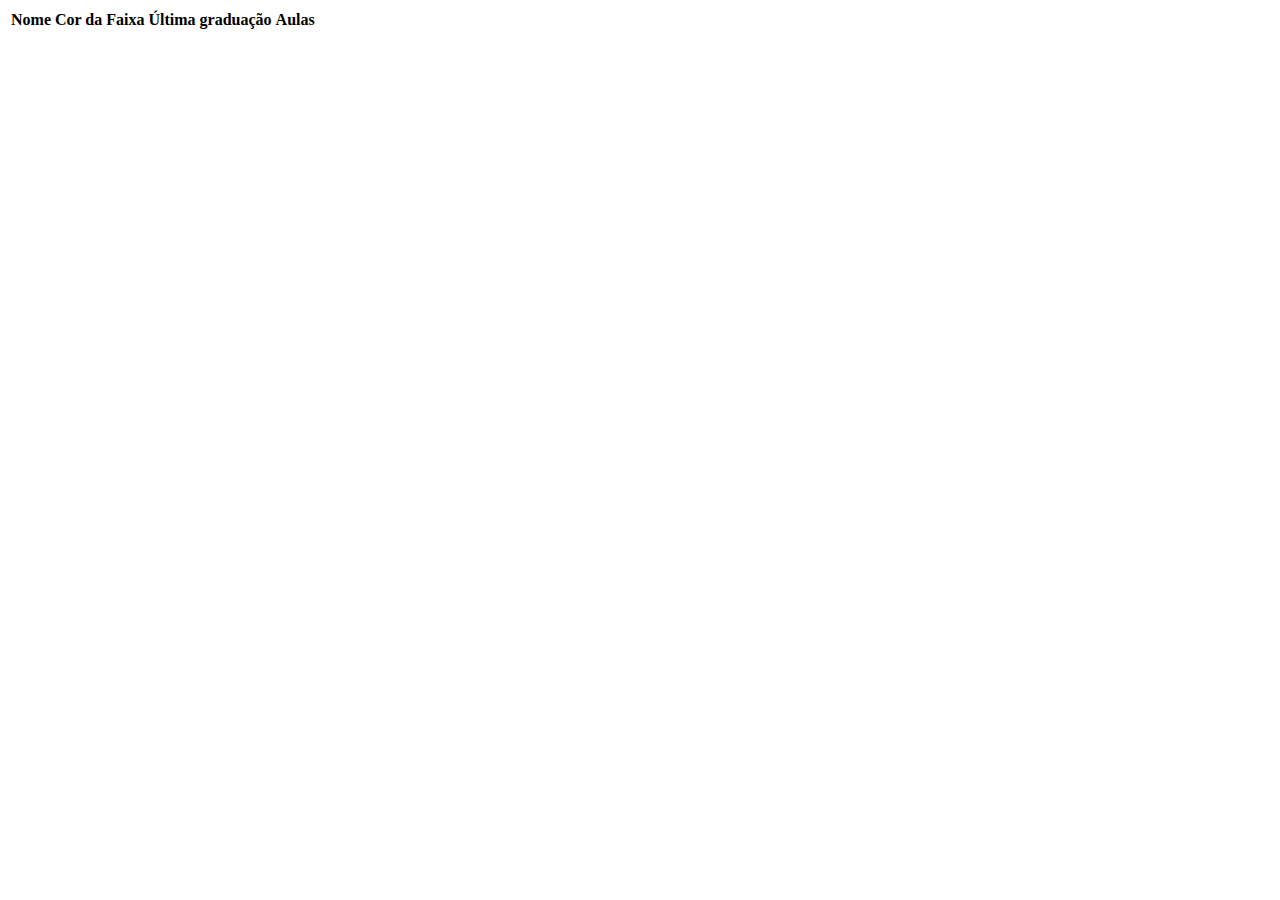
==== dashboard.html @ 5eeac39b "Foram criados 02 arquivos js: Um array e uma regra de lógica. Ambos não terminados." ====
<!DOCTYPE html>
<html lang="pt-br">
<head>
    <meta charset="UTF-8">
    <meta http-equiv="X-UA-Compatible" content="IE=edge">
    <meta name="viewport" content="width=device-width, initial-scale=1.0">
    <title>Área logada - Trackbelt</title>
</head>

<body>

    <table class="students-table">
        <thead>
            <tr>
                <th>Nome</th>
                <th>Cor da Faixa</th>
                <th>Última graduação</th>
                <th>Aulas</th>
            </tr>
        </thead>
    </table>

 <script src="/app/students.js"></script>
 <script src="/app/table.js"></script>
</body>
</html>
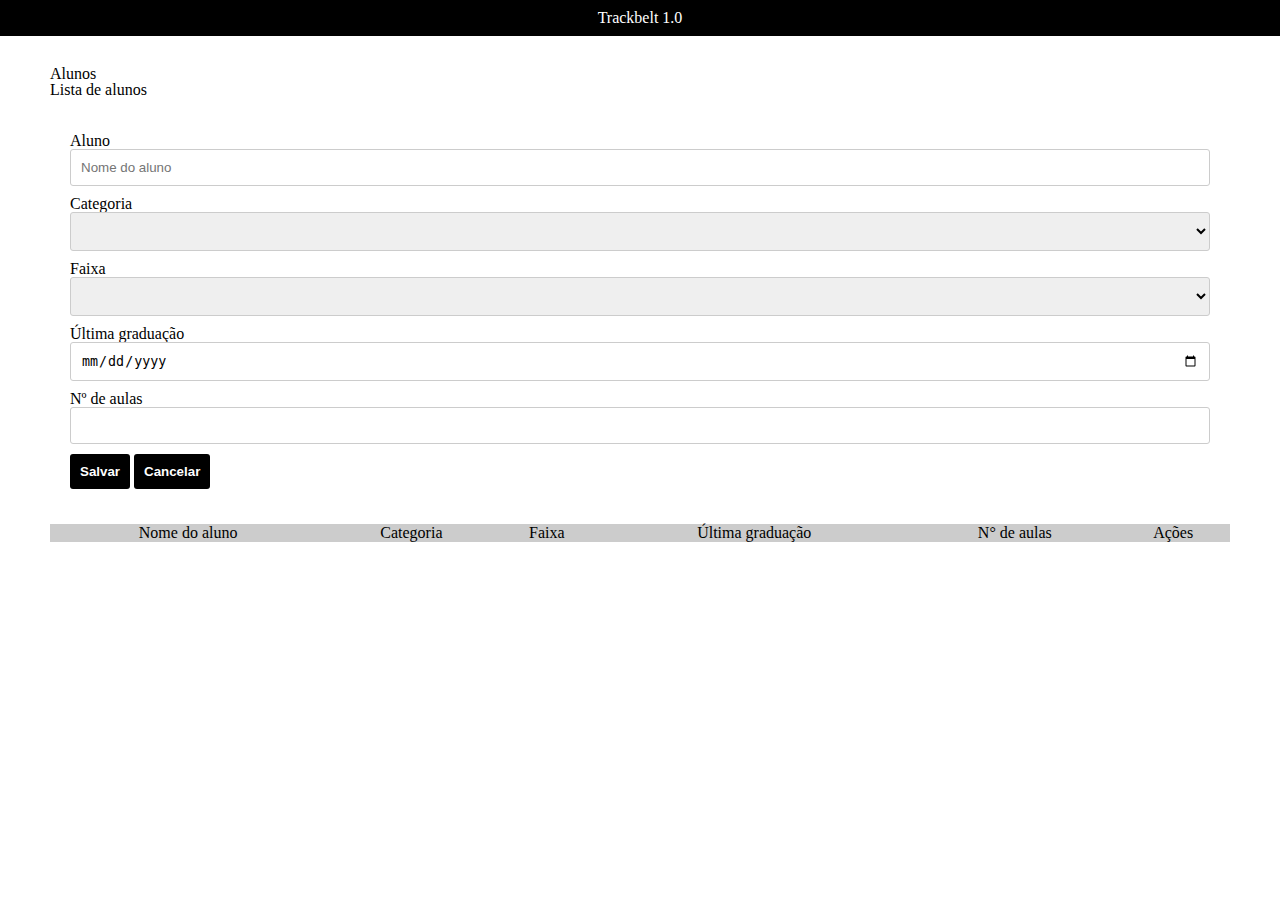
==== commit f9cd23e8: "Página dashboard criada / Formulário de cadastro criado / Regras de negócio em js criada / Projeto e" ====
--- a/dashboard.html
+++ b/dashboard.html
@@ -1,26 +1,93 @@
 <!DOCTYPE html>
 <html lang="pt-br">
+
 <head>
     <meta charset="UTF-8">
     <meta http-equiv="X-UA-Compatible" content="IE=edge">
     <meta name="viewport" content="width=device-width, initial-scale=1.0">
+    <link rel="stylesheet" href="/styles/style.css">
     <title>Área logada - Trackbelt</title>
 </head>
 
 <body>
+<header>
+    Trackbelt 1.0
+</header>
+    <main>
+        <div class="title">
+            <h2>Alunos</h2>
+            <span>Lista de alunos</span>
+        </div>
 
-    <table class="students-table">
-        <thead>
-            <tr>
-                <th>Nome</th>
-                <th>Cor da Faixa</th>
-                <th>Última graduação</th>
-                <th>Aulas</th>
-            </tr>
-        </thead>
-    </table>
+        <div class="card">
+            <div class="line-input">
+                <label>Aluno</label>
+                <input type="text" id="aluno"  placeholder="Nome do aluno">
+            </div>
 
- <script src="/app/students.js"></script>
- <script src="/app/table.js"></script>
+            <div class="line-input">
+                <label>Categoria</label>
+                <select name="categoria" id="categoria">
+                    <option value=""></option>
+                    <option value="kids">Kids</option>
+                    <option value="adulto">Adulto</option>
+                </select>
+            </div>
+
+            <div class="line-input">
+                <label>Faixa</label>
+                <select name="faixa" id="faixa">
+                    <option value=""></option>
+                    <option value="branca">Branca</option>
+                    <option value="cinza">Cinza</option>
+                    <option value="azul">Azul</option>
+                    <option value="roxa">Roxa</option>
+                    <option value="marrom">Marrom</option>
+                    <option value="preta">Preta</option>
+                </select>   
+            </div>
+
+            <div class="line-input">
+                <label>Última graduação</label>
+                <input type="date" id="dataGraduacao">
+            </div>
+
+            <div class="line-input">
+                <label>Nº de aulas</label>
+                <input type="number" id="numeroAulas">
+            </div>
+
+            <button onclick="aluno.salvar()">Salvar</button>
+            <button onclick="aluno.cancelar()">Cancelar</button>
+        </div>
+
+        <div class="content">
+            <table>
+                <thead>
+                    <th>Nome do aluno</th>
+                    <th>Categoria</th>
+                    <th>Faixa</th>
+                    <th>Última graduação</th>
+                    <th>N° de aulas</th>
+                    <th class="center">Ações</th>
+                </thead>
+
+                <tbody id="tbody">
+                    
+
+                </tbody>
+            </table>
+
+        </div>
+
+
+
+    </main>
+
+
+    
+
+<script src="./app/main.js"></script>
 </body>
+
 </html>--- a/styles/style.css
+++ b/styles/style.css
@@ -0,0 +1,4 @@
+@import url(./reset.css);
+@import url(./login.css);
+@import url(./assets.css);
+@import url(./dashboard.css);
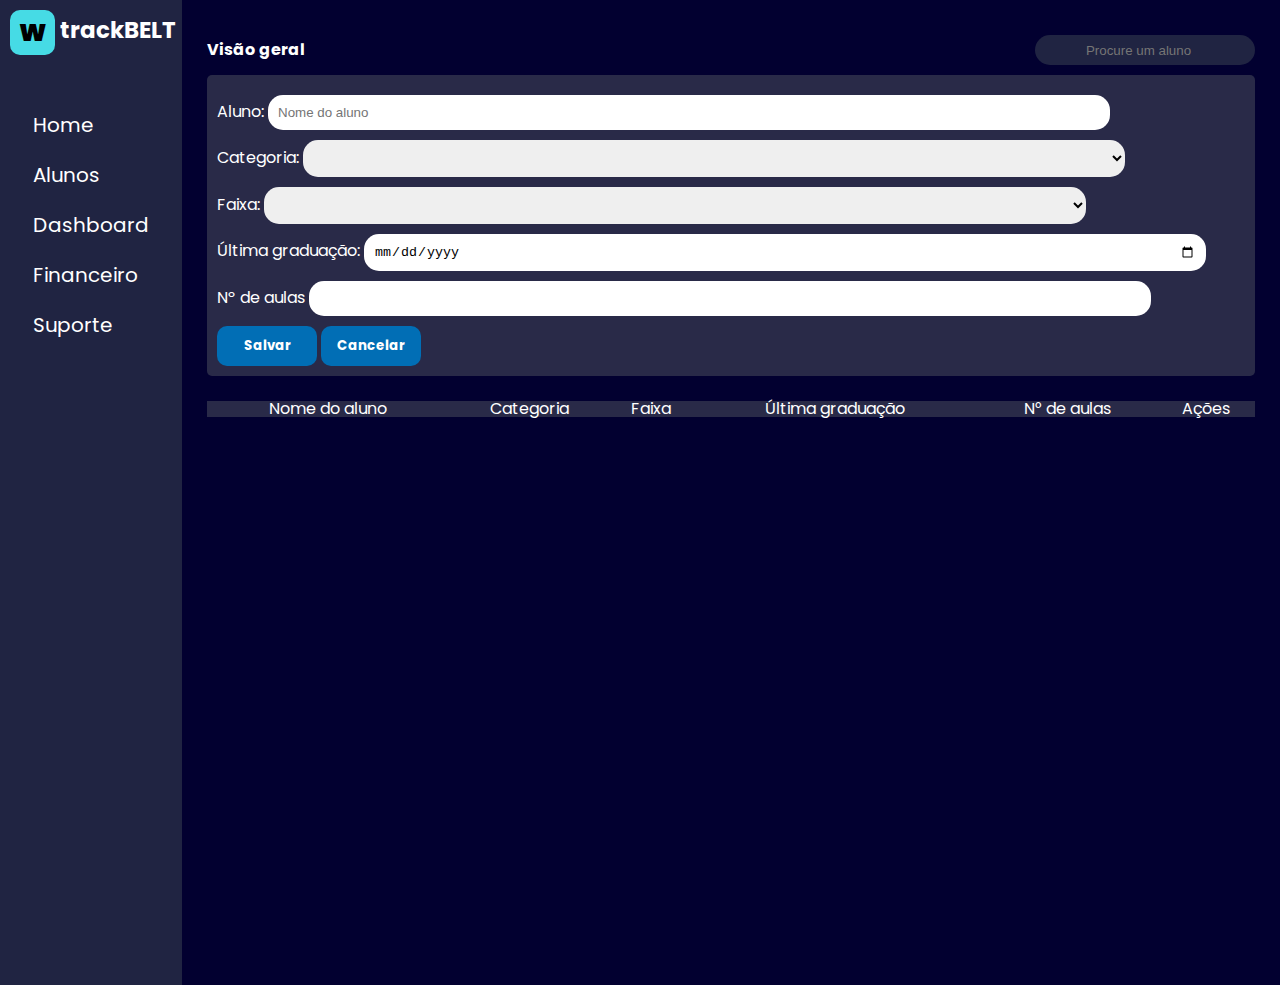
==== commit ac623d38: "Design do dashboard finalizado." ====
--- a/dashboard.html
+++ b/dashboard.html
@@ -7,27 +7,48 @@
     <meta name="viewport" content="width=device-width, initial-scale=1.0">
     <link rel="stylesheet" href="/styles/style.css">
     <title>Área logada - Trackbelt</title>
+    <link rel="preconnect" href="https://fonts.googleapis.com">
+<link rel="preconnect" href="https://fonts.gstatic.com" crossorigin>
+<link href="https://fonts.googleapis.com/css2?family=Poppins&display=swap" rel="stylesheet">
 </head>
 
 <body>
-<header>
-    Trackbelt 1.0
-</header>
-    <main>
-        <div class="title">
-            <h2>Alunos</h2>
-            <span>Lista de alunos</span>
+    <div class="main_container">   
+    <div class="sidebar">
+        <div class="name_icon">
+            <div class="belt">
+                W
+            </div>  
+                trackBELT     
+        </div>
+        <div class="sidebar_list">
+            <ul class="sidebar_items">
+                <li class="sidebar_items">Home</li>
+                <li class="sidebar_items">Alunos</li>
+                <li class="sidebar_items">Dashboard</li>
+                <li class="sidebar_items">Financeiro</li>
+                <li class="sidebar_items">Suporte</li>
+            </ul>
+        </div>
+    </div>
+
+    <div class="dashboard">
+        <div class="dashboard_header">
+            <p>Visão geral</p>
+            <input type="search" placeholder="Procure um aluno" class="search">
         </div>
 
-        <div class="card">
-            <div class="line-input">
-                <label>Aluno</label>
-                <input type="text" id="aluno"  placeholder="Nome do aluno">
+        <!-- TABELA -->
+        <div class="form">
+
+            <div class="nome_aluno">
+                <label>Aluno:</label>
+                <input type="text" id="aluno"  placeholder="Nome do aluno" class="aluno">
             </div>
 
-            <div class="line-input">
-                <label>Categoria</label>
-                <select name="categoria" id="categoria">
+            <div class="categoria_aluno">
+                <label>Categoria:</label>
+                <select name="categoria" id="categoria" class="categoria">
                     <option value=""></option>
                     <option value="kids">Kids</option>
                     <option value="adulto">Adulto</option>
@@ -35,8 +56,8 @@
             </div>
 
             <div class="line-input">
-                <label>Faixa</label>
-                <select name="faixa" id="faixa">
+                <label>Faixa:</label>
+                <select name="faixa" id="faixa" class="faixa">
                     <option value=""></option>
                     <option value="branca">Branca</option>
                     <option value="cinza">Cinza</option>
@@ -48,22 +69,23 @@
             </div>
 
             <div class="line-input">
-                <label>Última graduação</label>
-                <input type="date" id="dataGraduacao">
+                <label>Última graduação:</label>
+                <input type="date" id="dataGraduacao" class="ultima_graduacao">
             </div>
 
             <div class="line-input">
                 <label>Nº de aulas</label>
-                <input type="number" id="numeroAulas">
+                <input type="number" id="numeroAulas" class="numero_de_aulas">
             </div>
 
-            <button onclick="aluno.salvar()">Salvar</button>
-            <button onclick="aluno.cancelar()">Cancelar</button>
+            <button onclick="aluno.salvar()" id="btn-1" class="buttons">Salvar</button>
+
+            <button onclick="aluno.cancelar()" class="buttons">Cancelar</button>
         </div>
 
-        <div class="content">
-            <table>
-                <thead>
+        <div class="table">
+            <table class="table_content">
+                <thead class="table-header">
                     <th>Nome do aluno</th>
                     <th>Categoria</th>
                     <th>Faixa</th>
@@ -71,21 +93,12 @@
                     <th>N° de aulas</th>
                     <th class="center">Ações</th>
                 </thead>
-
                 <tbody id="tbody">
-                    
-
                 </tbody>
             </table>
-
         </div>
-
-
-
-    </main>
-
-
-    
+    </div>
+</div>
 
 <script src="./app/main.js"></script>
 </body>
--- a/styles/style.css
+++ b/styles/style.css
@@ -2,3 +2,6 @@
 @import url(./login.css);
 @import url(./assets.css);
 @import url(./dashboard.css);
+@import url(./assets.css);
+@import url(./table.css);
+@import url(./form.css);
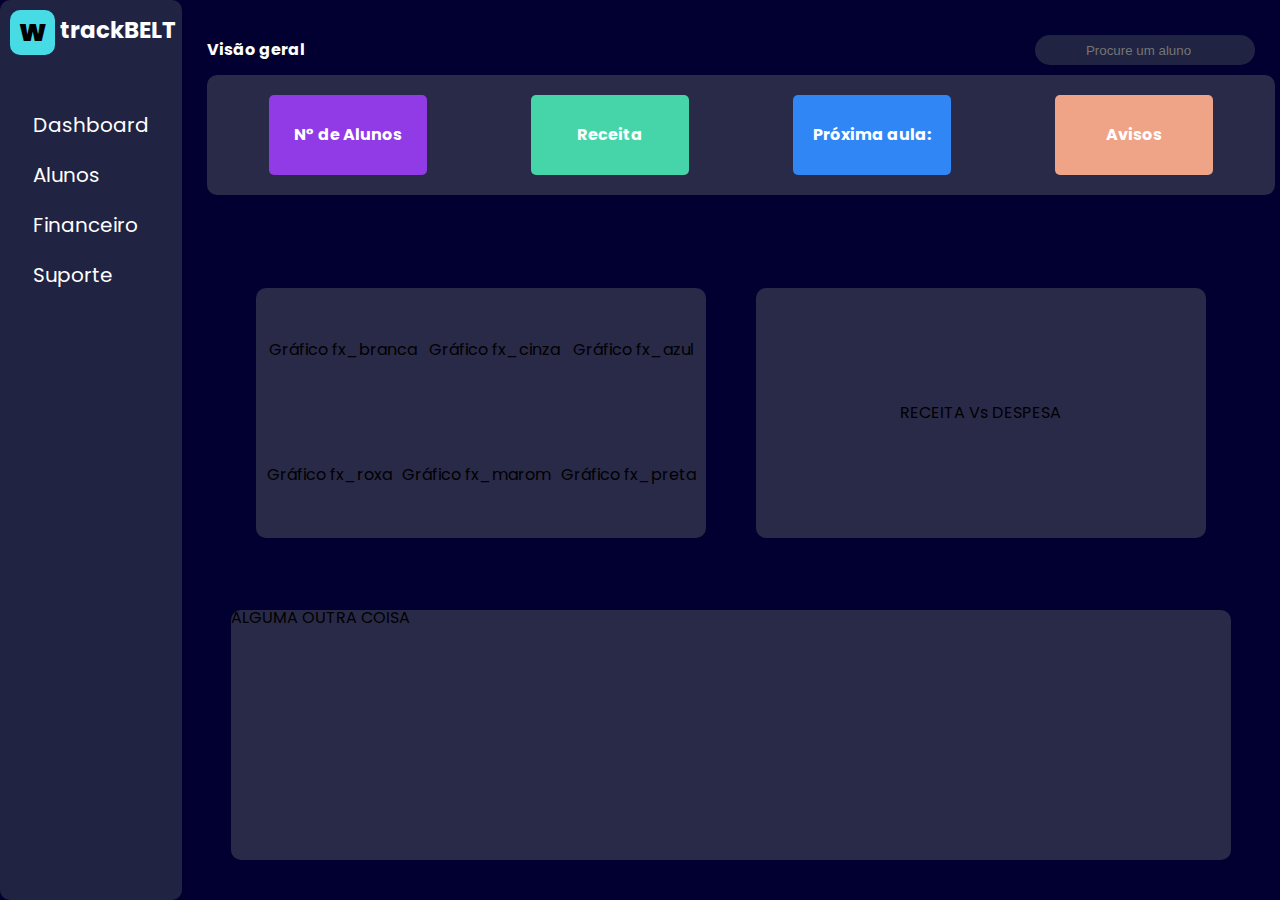
==== commit 3c22ffa0: "Atualizado" ====
--- a/dashboard.html
+++ b/dashboard.html
@@ -11,6 +11,7 @@
 <link rel="preconnect" href="https://fonts.gstatic.com" crossorigin>
 <link href="https://fonts.googleapis.com/css2?family=Poppins&display=swap" rel="stylesheet">
 </head>
+<!-- CABEÇALHO SIDEBAR -->
 
 <body>
     <div class="main_container">   
@@ -21,16 +22,23 @@
             </div>  
                 trackBELT     
         </div>
+
+<!-- MENU SIDEBAR -->
+
         <div class="sidebar_list">
             <ul class="sidebar_items">
-                <li class="sidebar_items">Home</li>
-                <li class="sidebar_items">Alunos</li>
-                <li class="sidebar_items">Dashboard</li>
-                <li class="sidebar_items">Financeiro</li>
-                <li class="sidebar_items">Suporte</li>
+                <li class="sidebar_items"><a href="dashboard.html">Dashboard</li>
+
+                <li class="sidebar_items"><a href="alunos.html">Alunos</a></li>
+
+                <li class="sidebar_items"><a href ="financeiro.html">Financeiro</a></li>
+
+                 <li class="sidebar_items"><a href ="suporte.html">Suporte</a></li>
             </ul>
         </div>
     </div>
+
+    <!-- CABEÇALHO -->
 
     <div class="dashboard">
         <div class="dashboard_header">
@@ -38,69 +46,73 @@
             <input type="search" placeholder="Procure um aluno" class="search">
         </div>
 
-        <!-- TABELA -->
-        <div class="form">
+        <!-- HEADER CARDS -->
 
-            <div class="nome_aluno">
-                <label>Aluno:</label>
-                <input type="text" id="aluno"  placeholder="Nome do aluno" class="aluno">
+        <div class="header_cards">
+
+            <div class="card_alunos">
+                <p class="texto_card">N° de Alunos</p>
             </div>
 
-            <div class="categoria_aluno">
-                <label>Categoria:</label>
-                <select name="categoria" id="categoria" class="categoria">
-                    <option value=""></option>
-                    <option value="kids">Kids</option>
-                    <option value="adulto">Adulto</option>
-                </select>
+            <div class="card_receita">
+                <p class="texto_card">Receita</p>
             </div>
 
-            <div class="line-input">
-                <label>Faixa:</label>
-                <select name="faixa" id="faixa" class="faixa">
-                    <option value=""></option>
-                    <option value="branca">Branca</option>
-                    <option value="cinza">Cinza</option>
-                    <option value="azul">Azul</option>
-                    <option value="roxa">Roxa</option>
-                    <option value="marrom">Marrom</option>
-                    <option value="preta">Preta</option>
-                </select>   
+            <div class="card_proxima_aula">
+                <p class="texto_card">Próxima aula:</p>
             </div>
 
-            <div class="line-input">
-                <label>Última graduação:</label>
-                <input type="date" id="dataGraduacao" class="ultima_graduacao">
+            <div class="card_avisos">
+                <p class="texto_card">Avisos</p>
             </div>
 
-            <div class="line-input">
-                <label>Nº de aulas</label>
-                <input type="number" id="numeroAulas" class="numero_de_aulas">
-            </div>
-
-            <button onclick="aluno.salvar()" id="btn-1" class="buttons">Salvar</button>
-
-            <button onclick="aluno.cancelar()" class="buttons">Cancelar</button>
         </div>
 
-        <div class="table">
-            <table class="table_content">
-                <thead class="table-header">
-                    <th>Nome do aluno</th>
-                    <th>Categoria</th>
-                    <th>Faixa</th>
-                    <th>Última graduação</th>
-                    <th>N° de aulas</th>
-                    <th class="center">Ações</th>
-                </thead>
-                <tbody id="tbody">
-                </tbody>
-            </table>
+
+        <!-- CARDS CONTAINER -->
+        <div class="cards_container">
+
+<!-- SESSÃO CARD FAIXA VS QUANTIDADE -->
+        <div class="faixa_dos_alunos">
+
+            <div>
+            <p>Gráfico fx_branca</p>
         </div>
+
+        <div>
+            <p>Gráfico fx_cinza</p>
+        </div>
+
+        <div>
+            <p>Gráfico fx_azul</p>
+        </div>
+
+        <div>
+            <p>Gráfico fx_roxa</p>
+        </div>
+
+        <div>
+            <p>Gráfico fx_marom</p>
+        </div>
+
+        <div>
+            <p>Gráfico fx_preta</p>
+        </div>
+
+        </div>
+
+
+        <!-- GRÁFICO RECEITA E DESPESA -->
+        <div class="receita_despesa">
+            <p> RECEITA Vs DESPESA</p>
+        </div>
+    </div>
+
+
+    <div class="ultimo_card">
+        <p> ALGUMA OUTRA COISA</p>
     </div>
 </div>
 
-<script src="./app/main.js"></script>
 </body>
-
 </html>--- a/styles/style.css
+++ b/styles/style.css
@@ -1,7 +1,9 @@
 @import url(./reset.css);
 @import url(./login.css);
 @import url(./assets.css);
-@import url(./dashboard.css);
+@import url(./alunos.css);
 @import url(./assets.css);
 @import url(./table.css);
 @import url(./form.css);
+@import url(./dashboard.css);
+@import url(./sidebar.css);
